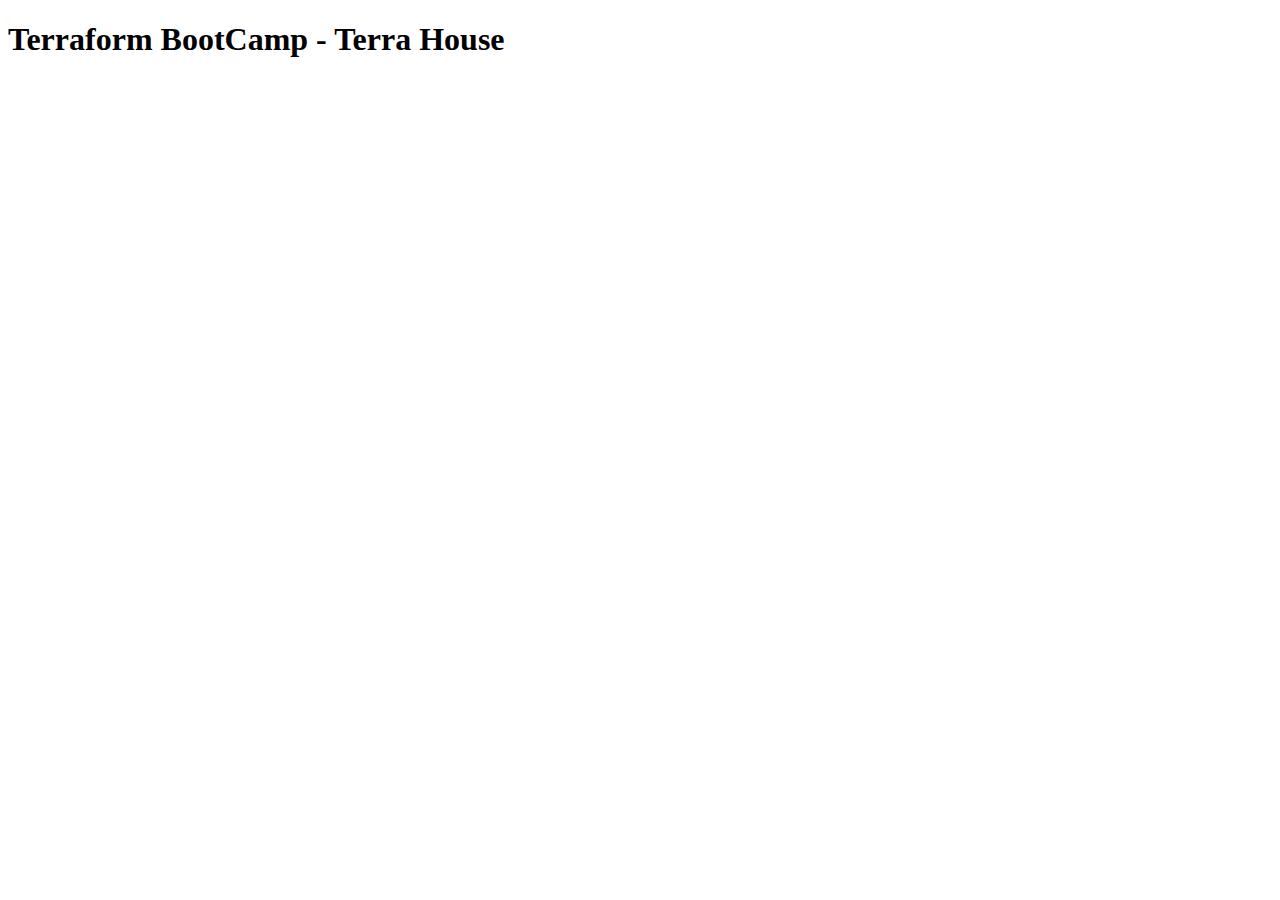
==== public/index.html @ 963ac74e "#31 Enable static website hosting for the S3 bucket" ====
<!DOCTYPE html>
<html lang="en">
<head>
    <meta charset="UTF-8">
    <meta name="viewport" content="width=device-width, initial-scale=1.0">
    <title>terra house cmd</title>
</head>
<body>

    <h1>Terraform BootCamp - Terra House</h1>
    
</body>
</html>
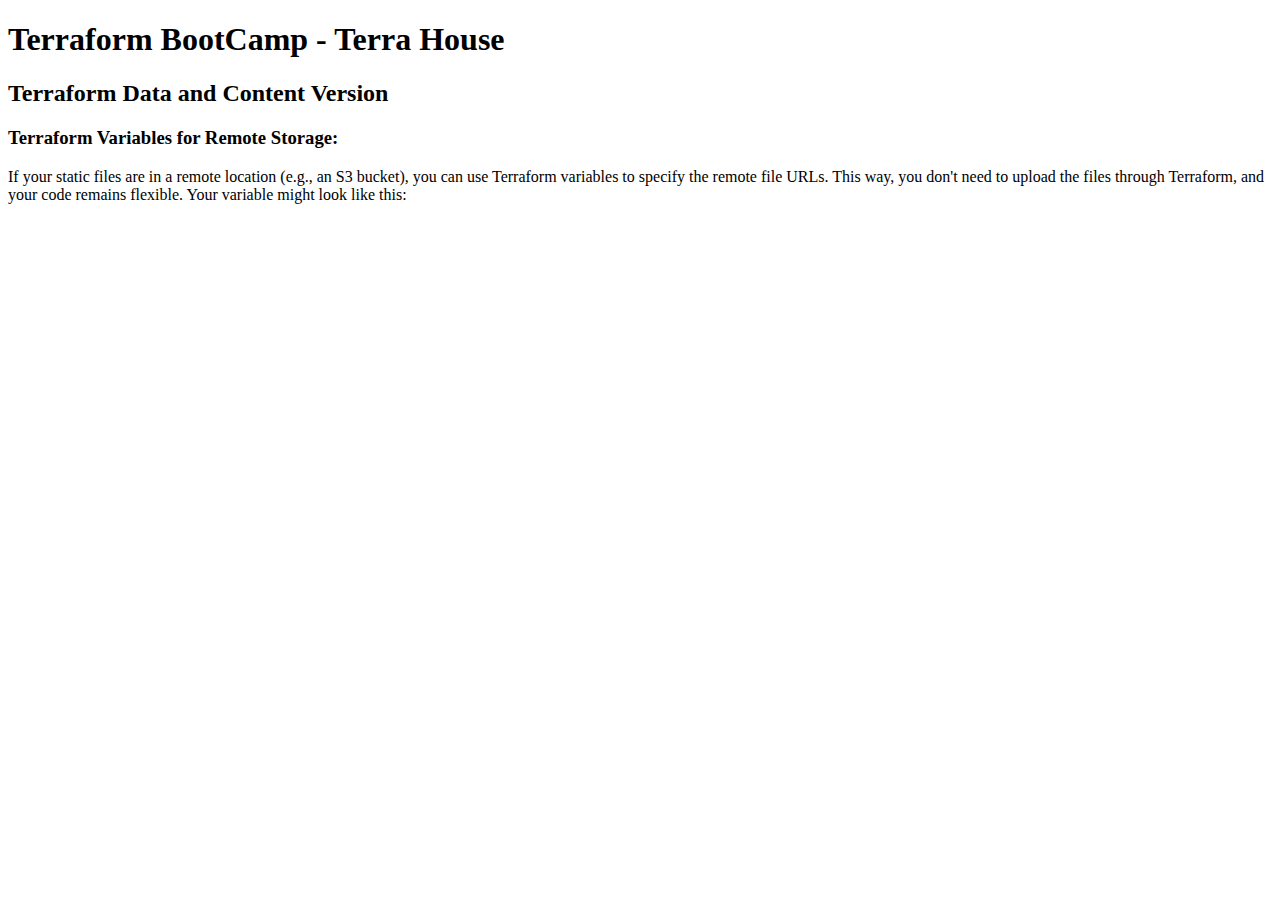
==== commit bb653694: "Merge pull request #36 from PatrickCmd/35-setup-content-version" ====
--- a/public/index.html
+++ b/public/index.html
@@ -8,6 +8,16 @@
 <body>
 
     <h1>Terraform BootCamp - Terra House</h1>
+    <h2>Terraform Data and Content Version</h2>
+
+    <h3>Terraform Variables for Remote Storage:</h3>
+    <p>
+        If your static files are in a remote location (e.g., an S3 bucket), 
+        you can use Terraform variables to specify the remote file URLs. 
+        This way, you don't need to upload the files through Terraform, and 
+        your code remains flexible. Your variable might look like this:
+    </p>
+    
     
 </body>
 </html>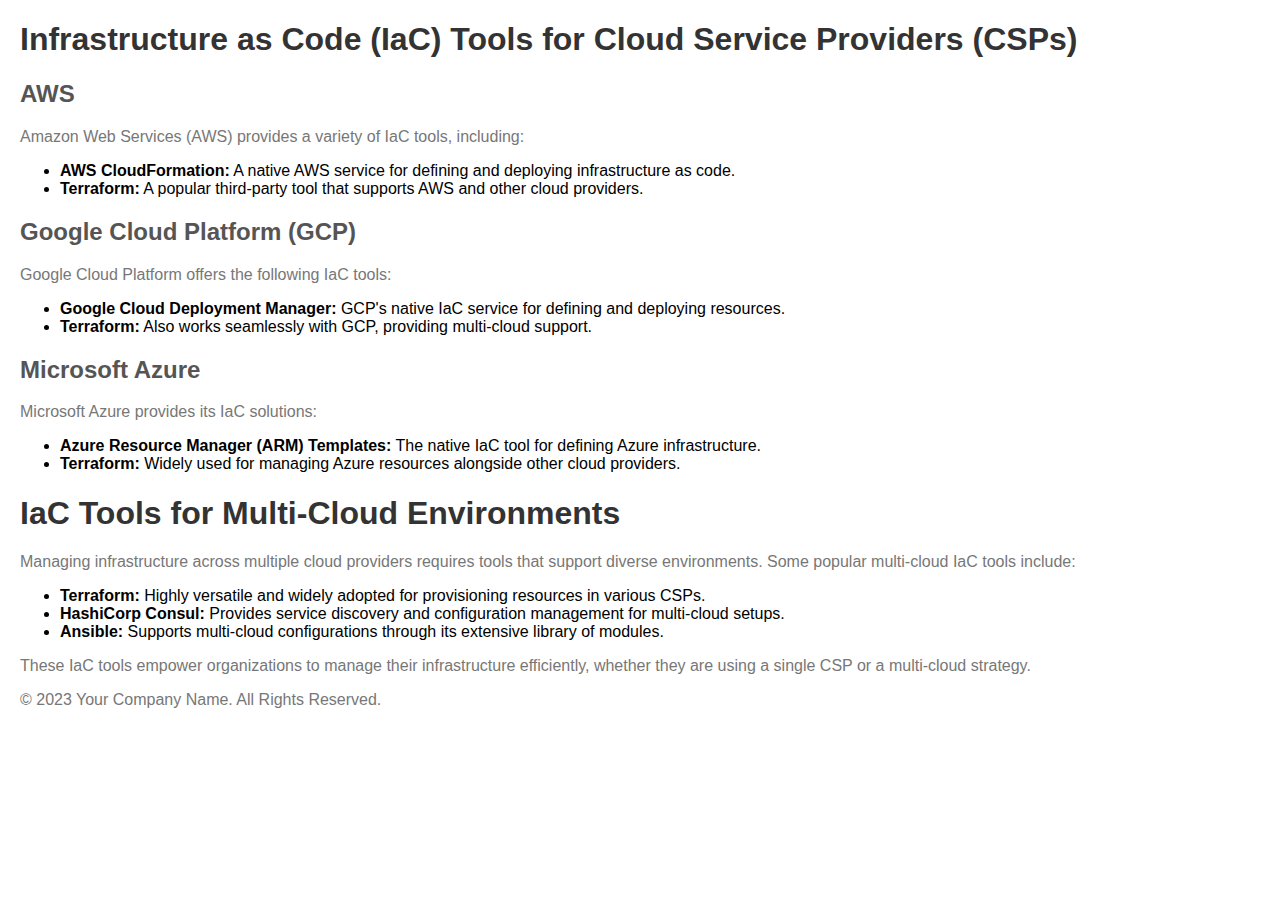
==== commit 3fdfb98e: "Merge pull request #38 from PatrickCmd/37-invalidate-cloudfront-invalidation" ====
--- a/public/index.html
+++ b/public/index.html
@@ -1,23 +1,70 @@
 <!DOCTYPE html>
-<html lang="en">
+<html>
 <head>
     <meta charset="UTF-8">
-    <meta name="viewport" content="width=device-width, initial-scale=1.0">
-    <title>terra house cmd</title>
+    <title>IaC Tools for CSPs and Multi-Cloud</title>
+    <style>
+        body {
+            font-family: Arial, sans-serif;
+            margin: 20px;
+        }
+        h1 {
+            color: #333;
+        }
+        h2 {
+            color: #555;
+        }
+        p {
+            color: #777;
+        }
+    </style>
 </head>
 <body>
+    <h1>Infrastructure as Code (IaC) Tools for Cloud Service Providers (CSPs)</h1>
 
-    <h1>Terraform BootCamp - Terra House</h1>
-    <h2>Terraform Data and Content Version</h2>
+    <h2>AWS</h2>
+    <p>
+        Amazon Web Services (AWS) provides a variety of IaC tools, including:
+    </p>
+    <ul>
+        <li><strong>AWS CloudFormation:</strong> A native AWS service for defining and deploying infrastructure as code.</li>
+        <li><strong>Terraform:</strong> A popular third-party tool that supports AWS and other cloud providers.</li>
+    </ul>
 
-    <h3>Terraform Variables for Remote Storage:</h3>
+    <h2>Google Cloud Platform (GCP)</h2>
     <p>
-        If your static files are in a remote location (e.g., an S3 bucket), 
-        you can use Terraform variables to specify the remote file URLs. 
-        This way, you don't need to upload the files through Terraform, and 
-        your code remains flexible. Your variable might look like this:
+        Google Cloud Platform offers the following IaC tools:
     </p>
-    
-    
+    <ul>
+        <li><strong>Google Cloud Deployment Manager:</strong> GCP's native IaC service for defining and deploying resources.</li>
+        <li><strong>Terraform:</strong> Also works seamlessly with GCP, providing multi-cloud support.</li>
+    </ul>
+
+    <h2>Microsoft Azure</h2>
+    <p>
+        Microsoft Azure provides its IaC solutions:
+    </p>
+    <ul>
+        <li><strong>Azure Resource Manager (ARM) Templates:</strong> The native IaC tool for defining Azure infrastructure.</li>
+        <li><strong>Terraform:</strong> Widely used for managing Azure resources alongside other cloud providers.</li>
+    </ul>
+
+    <h1>IaC Tools for Multi-Cloud Environments</h1>
+    <p>
+        Managing infrastructure across multiple cloud providers requires tools that support diverse environments. Some popular multi-cloud IaC tools include:
+    </p>
+    <ul>
+        <li><strong>Terraform:</strong> Highly versatile and widely adopted for provisioning resources in various CSPs.</li>
+        <li><strong>HashiCorp Consul:</strong> Provides service discovery and configuration management for multi-cloud setups.</li>
+        <li><strong>Ansible:</strong> Supports multi-cloud configurations through its extensive library of modules.</li>
+    </ul>
+
+    <p>
+        These IaC tools empower organizations to manage their infrastructure efficiently, whether they are using a single CSP or a multi-cloud strategy.
+    </p>
+
+    <footer>
+        <p>&copy; 2023 Your Company Name. All Rights Reserved.</p>
+    </footer>
 </body>
-</html>+</html>
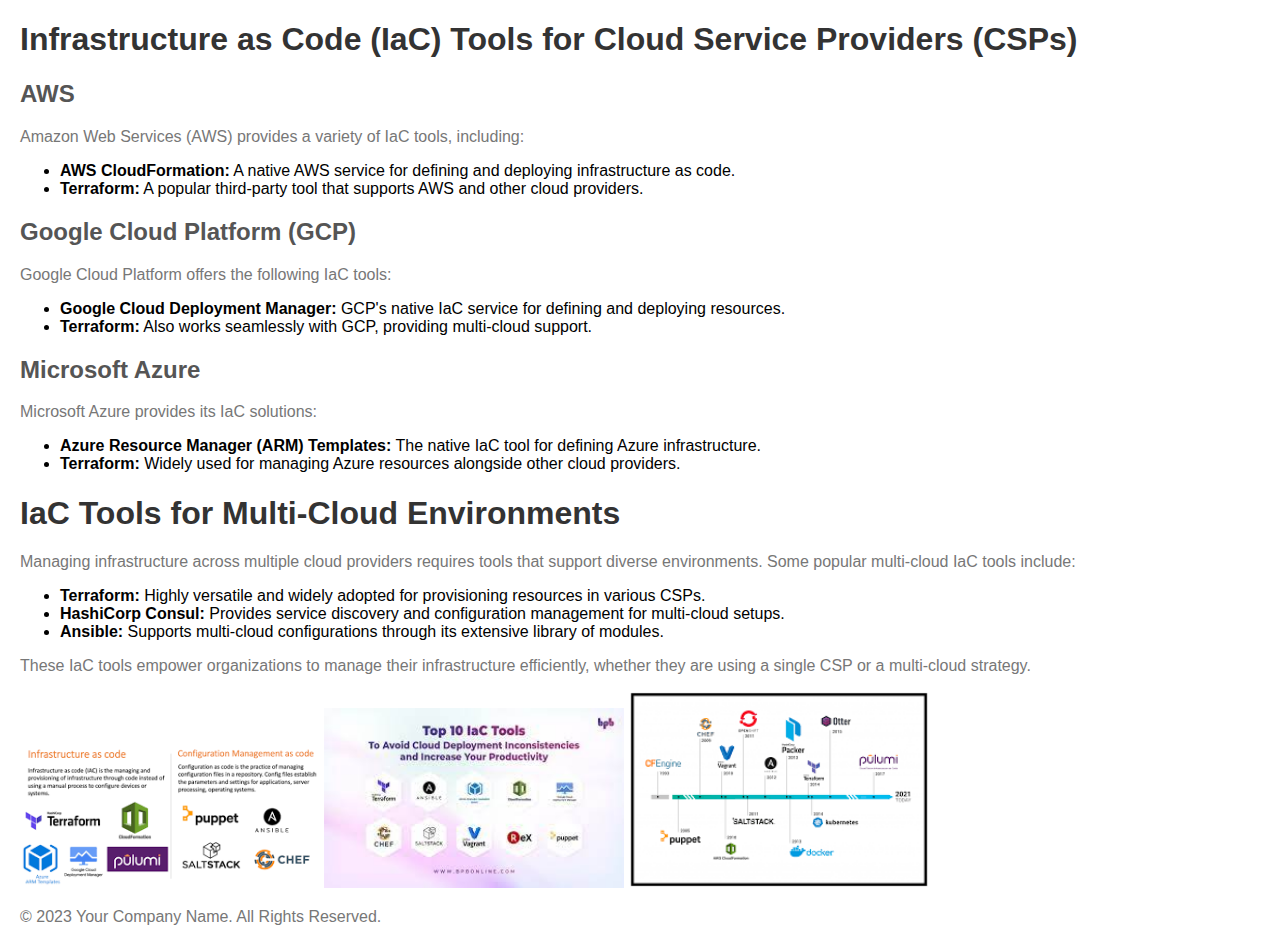
==== commit a701229e: "Merge pull request #40 from PatrickCmd/39-assets-upload" ====
--- a/public/index.html
+++ b/public/index.html
@@ -63,6 +63,11 @@
         These IaC tools empower organizations to manage their infrastructure efficiently, whether they are using a single CSP or a multi-cloud strategy.
     </p>
 
+    <!-- Include an example image -->
+    <img src="assets/iac.png" alt="IaC Tools" width="300">
+    <img src="assets/iac_tools.jpeg" alt="IaC Tools" width="300">
+    <img src="assets/iac_mastering.png" alt="IaC Tools" width="300">
+
     <footer>
         <p>&copy; 2023 Your Company Name. All Rights Reserved.</p>
     </footer>
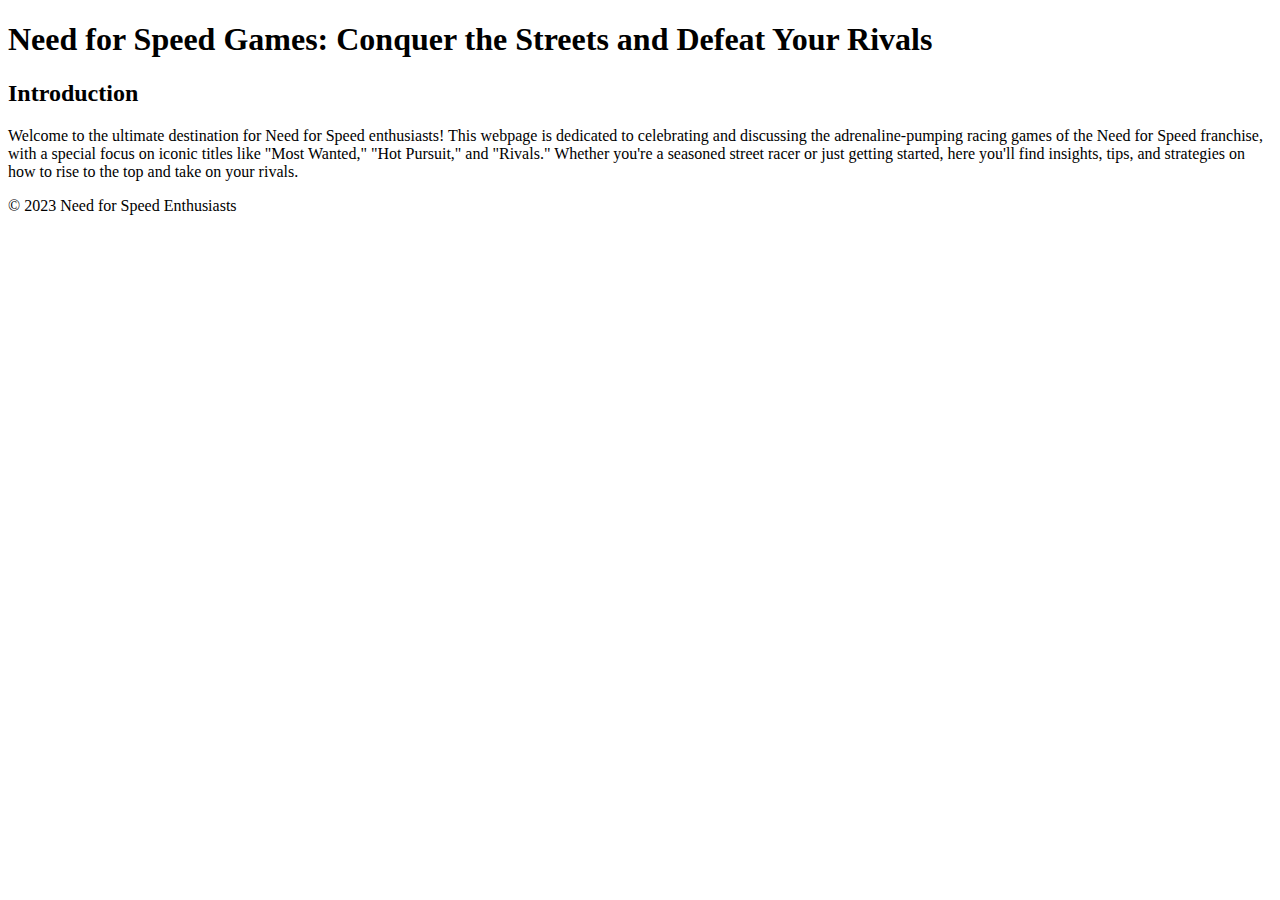
==== commit 4711d445: "#52 test our terra home against the test terra town" ====
--- a/public/index.html
+++ b/public/index.html
@@ -1,75 +1,29 @@
 <!DOCTYPE html>
-<html>
+<html lang="en">
 <head>
     <meta charset="UTF-8">
-    <title>IaC Tools for CSPs and Multi-Cloud</title>
-    <style>
-        body {
-            font-family: Arial, sans-serif;
-            margin: 20px;
-        }
-        h1 {
-            color: #333;
-        }
-        h2 {
-            color: #555;
-        }
-        p {
-            color: #777;
-        }
-    </style>
+    <meta name="viewport" content="width=device-width, initial-scale=1.0">
+    <title>Need for Speed Games</title>
+    <link rel="stylesheet" href="styles.css">
 </head>
 <body>
-    <h1>Infrastructure as Code (IaC) Tools for Cloud Service Providers (CSPs)</h1>
+    <header>
+        <h1>Need for Speed Games: Conquer the Streets and Defeat Your Rivals</h1>
+    </header>
+    <nav>
+        <!-- Include navigation links here -->
+    </nav>
+    <main>
+        <section id="introduction">
+            <h2>Introduction</h2>
+            <p>Welcome to the ultimate destination for Need for Speed enthusiasts! This webpage is dedicated to celebrating and discussing the adrenaline-pumping racing games of the Need for Speed franchise, with a special focus on iconic titles like "Most Wanted," "Hot Pursuit," and "Rivals." Whether you're a seasoned street racer or just getting started, here you'll find insights, tips, and strategies on how to rise to the top and take on your rivals.</p>
+        </section>
 
-    <h2>AWS</h2>
-    <p>
-        Amazon Web Services (AWS) provides a variety of IaC tools, including:
-    </p>
-    <ul>
-        <li><strong>AWS CloudFormation:</strong> A native AWS service for defining and deploying infrastructure as code.</li>
-        <li><strong>Terraform:</strong> A popular third-party tool that supports AWS and other cloud providers.</li>
-    </ul>
+        <!-- Add other sections here (Most Wanted, Hot Pursuit, Rivals) -->
 
-    <h2>Google Cloud Platform (GCP)</h2>
-    <p>
-        Google Cloud Platform offers the following IaC tools:
-    </p>
-    <ul>
-        <li><strong>Google Cloud Deployment Manager:</strong> GCP's native IaC service for defining and deploying resources.</li>
-        <li><strong>Terraform:</strong> Also works seamlessly with GCP, providing multi-cloud support.</li>
-    </ul>
-
-    <h2>Microsoft Azure</h2>
-    <p>
-        Microsoft Azure provides its IaC solutions:
-    </p>
-    <ul>
-        <li><strong>Azure Resource Manager (ARM) Templates:</strong> The native IaC tool for defining Azure infrastructure.</li>
-        <li><strong>Terraform:</strong> Widely used for managing Azure resources alongside other cloud providers.</li>
-    </ul>
-
-    <h1>IaC Tools for Multi-Cloud Environments</h1>
-    <p>
-        Managing infrastructure across multiple cloud providers requires tools that support diverse environments. Some popular multi-cloud IaC tools include:
-    </p>
-    <ul>
-        <li><strong>Terraform:</strong> Highly versatile and widely adopted for provisioning resources in various CSPs.</li>
-        <li><strong>HashiCorp Consul:</strong> Provides service discovery and configuration management for multi-cloud setups.</li>
-        <li><strong>Ansible:</strong> Supports multi-cloud configurations through its extensive library of modules.</li>
-    </ul>
-
-    <p>
-        These IaC tools empower organizations to manage their infrastructure efficiently, whether they are using a single CSP or a multi-cloud strategy.
-    </p>
-
-    <!-- Include an example image -->
-    <img src="assets/iac.png" alt="IaC Tools" width="300">
-    <img src="assets/iac_tools.jpeg" alt="IaC Tools" width="300">
-    <img src="assets/iac_mastering.png" alt="IaC Tools" width="300">
-
+    </main>
     <footer>
-        <p>&copy; 2023 Your Company Name. All Rights Reserved.</p>
+        <p>&copy; 2023 Need for Speed Enthusiasts</p>
     </footer>
 </body>
 </html>
